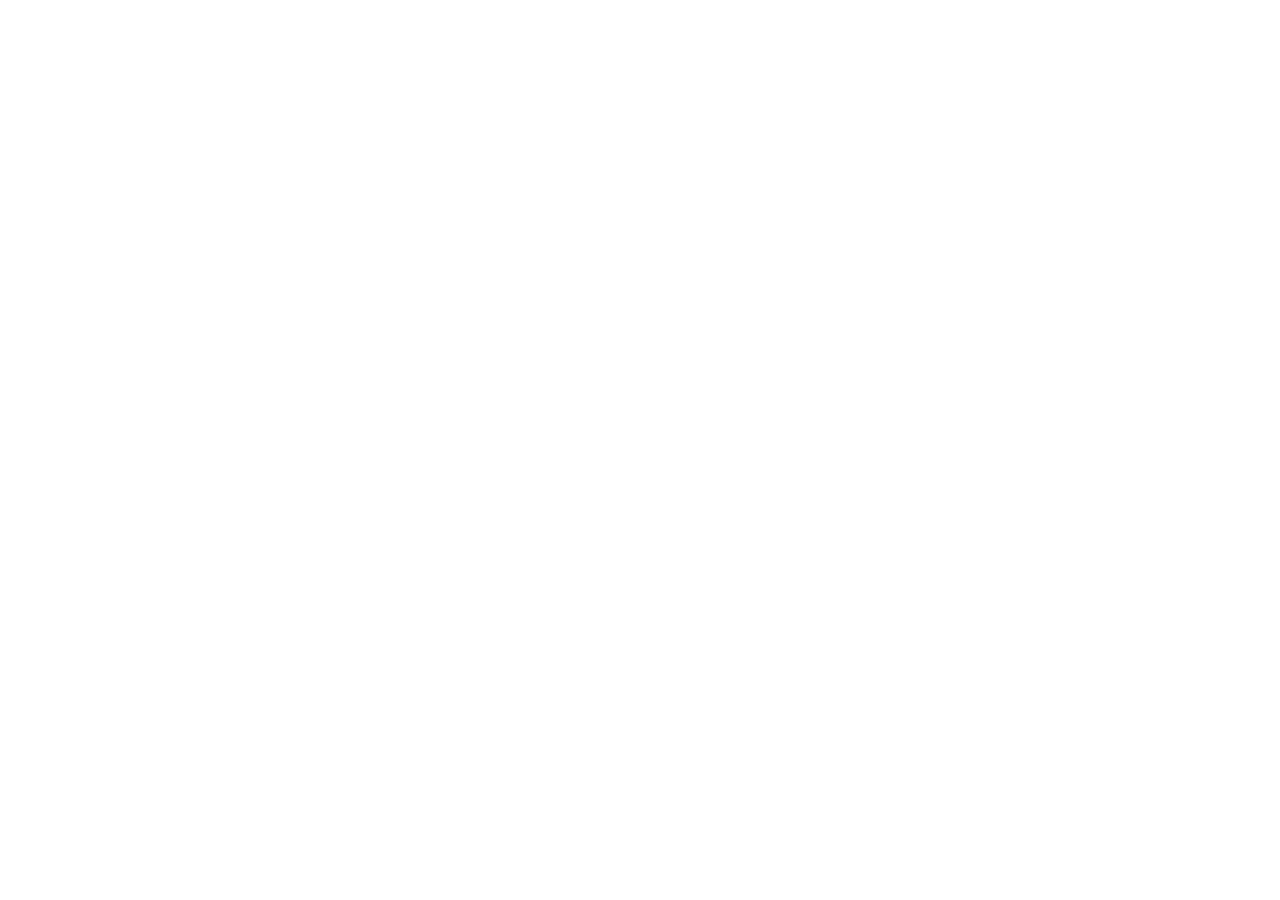
==== index.html @ 15f68ca6 "Initial commit" ====
<!DOCTYPE html>
<html>
  <head>
    <meta charset="UTF-8">
    <title>Frogger</title>
    <script src="libraries/p5.js" type="text/javascript"></script>

    <script src="libraries/p5.dom.js" type="text/javascript"></script>
    <script src="libraries/p5.sound.js" type="text/javascript"></script>

    <script src="sketch.js" type="text/javascript"></script>

    <style> body {padding: 0; margin: 0;} canvas {vertical-align: top;} </style>
  </head>
  <body>
  </body>
</html>
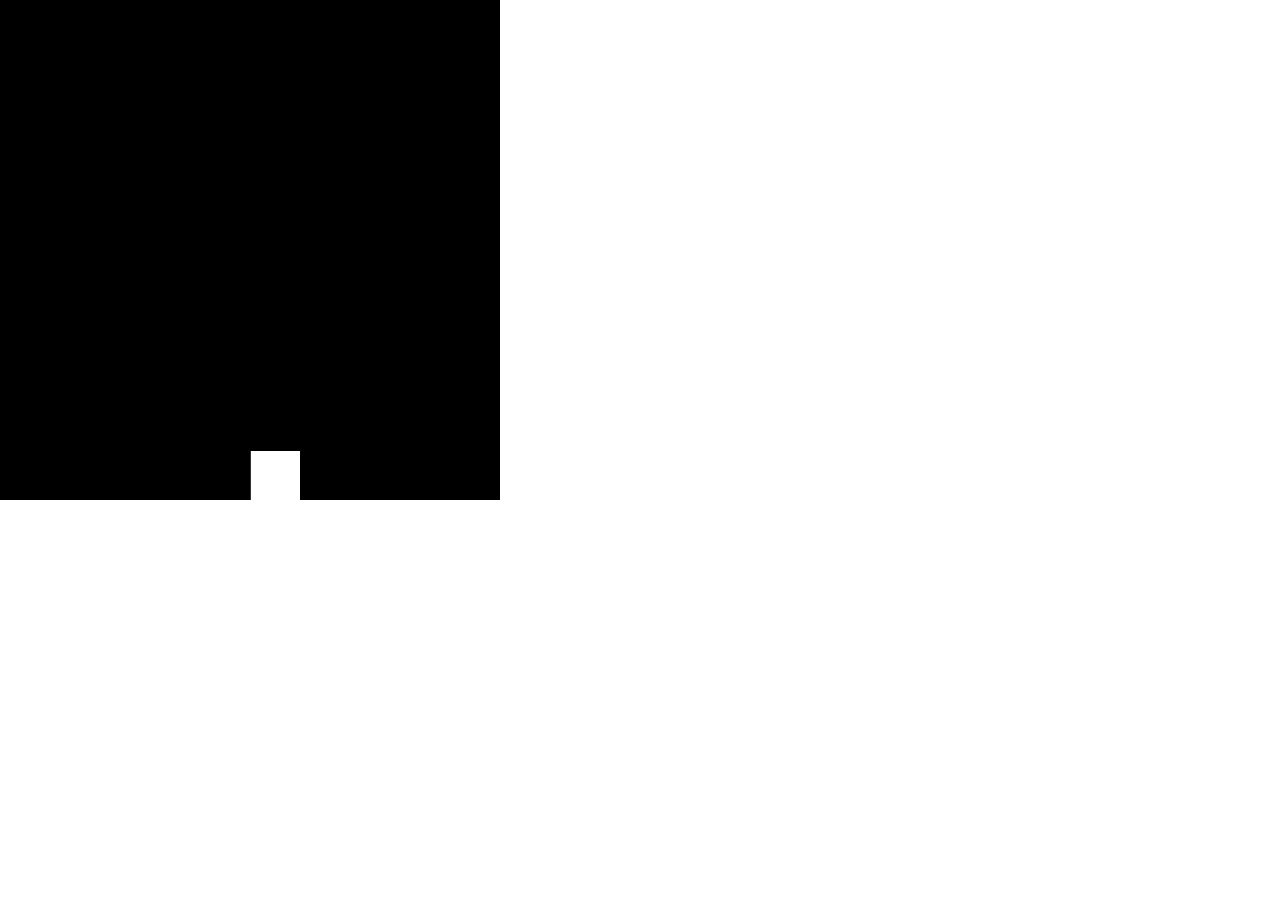
==== commit a6143b5c: "Implement Rectangle and Frog" ====
--- a/index.html
+++ b/index.html
@@ -8,6 +8,8 @@
     <script src="libraries/p5.dom.js" type="text/javascript"></script>
     <script src="libraries/p5.sound.js" type="text/javascript"></script>
 
+    <script src="rectangle.js" type="text/javascript"></script>
+    <script src="frog.js" type="text/javascript"></script>
     <script src="sketch.js" type="text/javascript"></script>
 
     <style> body {padding: 0; margin: 0;} canvas {vertical-align: top;} </style>
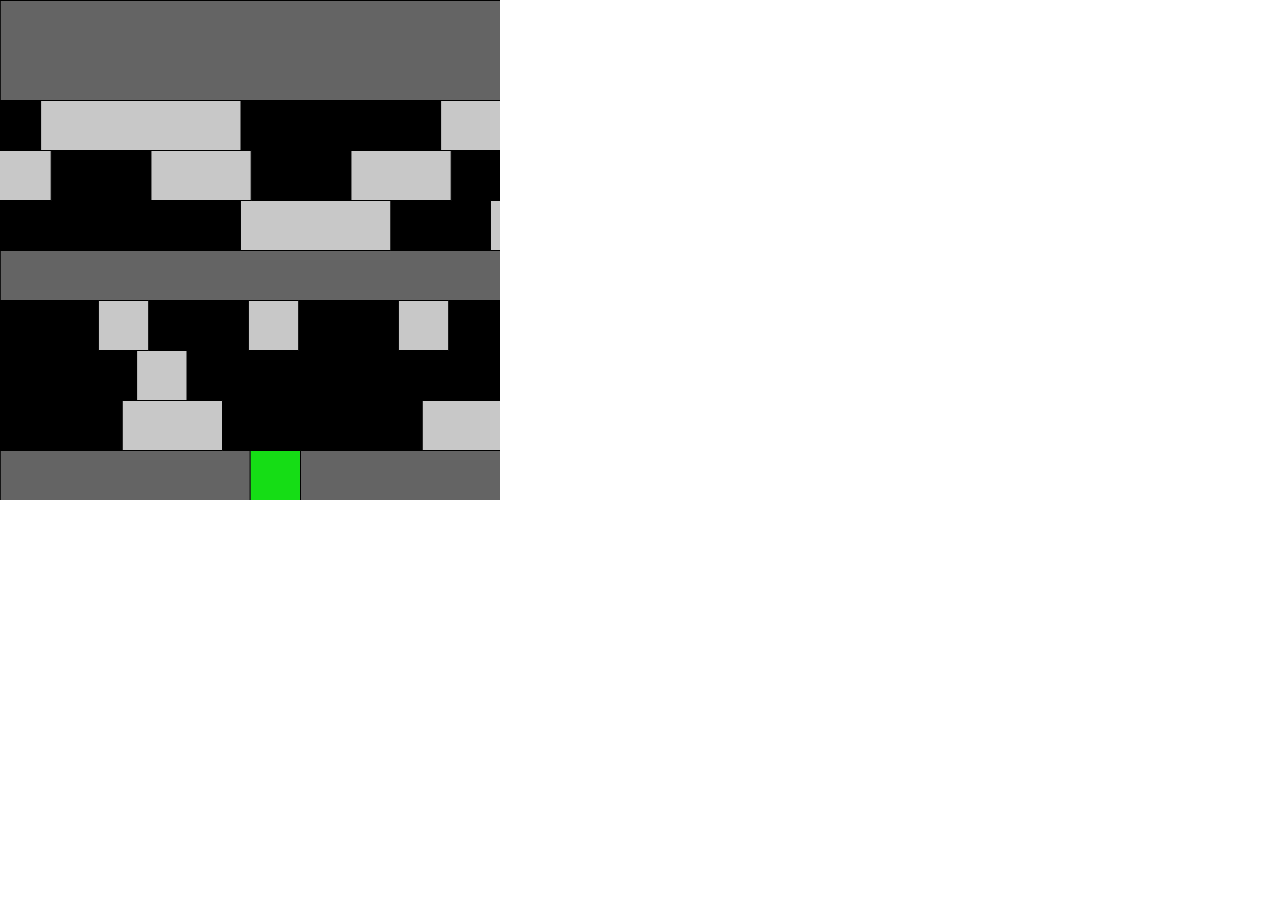
==== commit e66aacef: "Implement obstacles, and basic death." ====
--- a/index.html
+++ b/index.html
@@ -9,6 +9,7 @@
     <script src="libraries/p5.sound.js" type="text/javascript"></script>
 
     <script src="rectangle.js" type="text/javascript"></script>
+    <script src="obstacle.js" type="text/javascript"></script>
     <script src="frog.js" type="text/javascript"></script>
     <script src="sketch.js" type="text/javascript"></script>
 
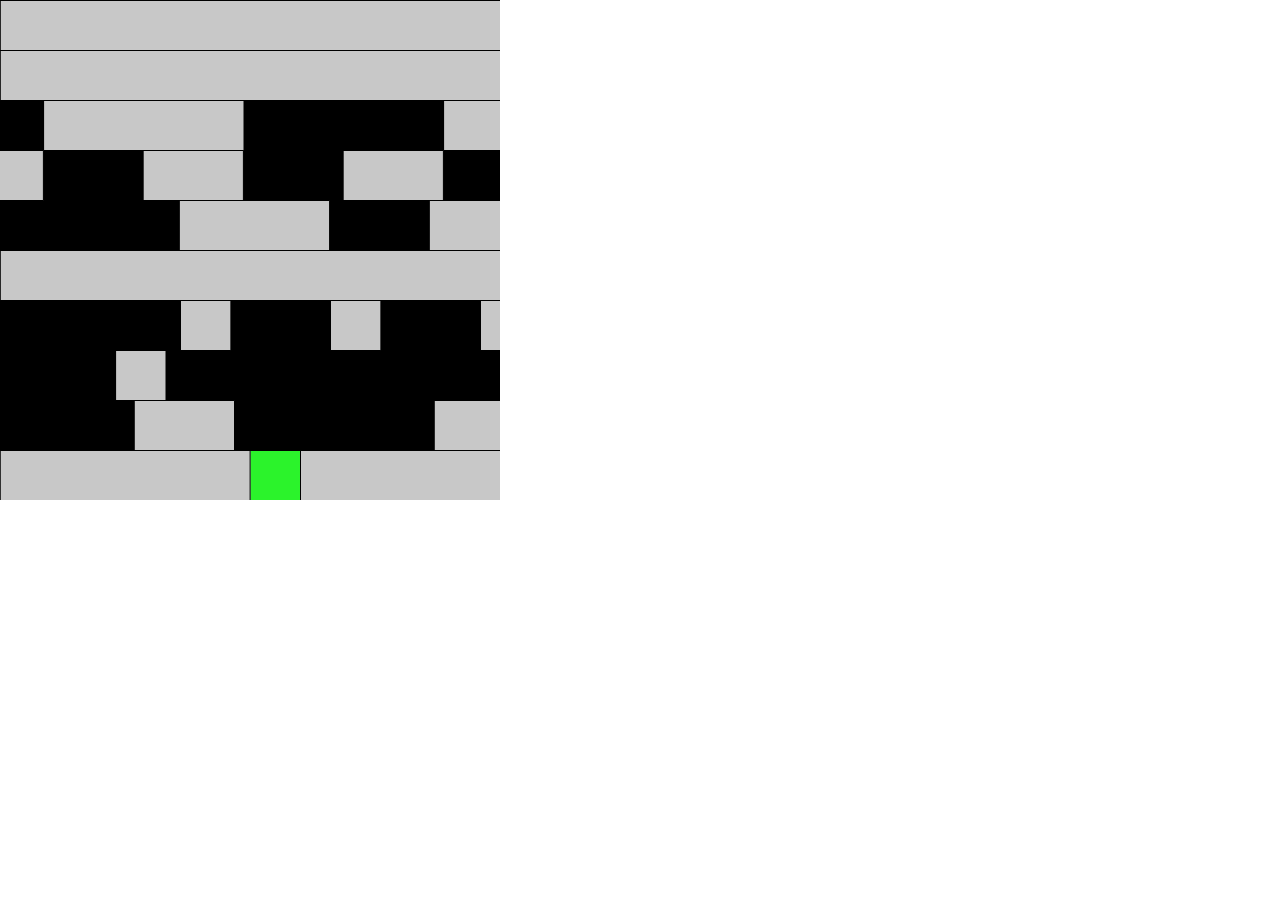
==== commit d0d1064d: "Implemented row object" ====
--- a/index.html
+++ b/index.html
@@ -10,6 +10,7 @@
 
     <script src="rectangle.js" type="text/javascript"></script>
     <script src="obstacle.js" type="text/javascript"></script>
+    <script src="row.js" type="text/javascript"></script>
     <script src="frog.js" type="text/javascript"></script>
     <script src="sketch.js" type="text/javascript"></script>
 
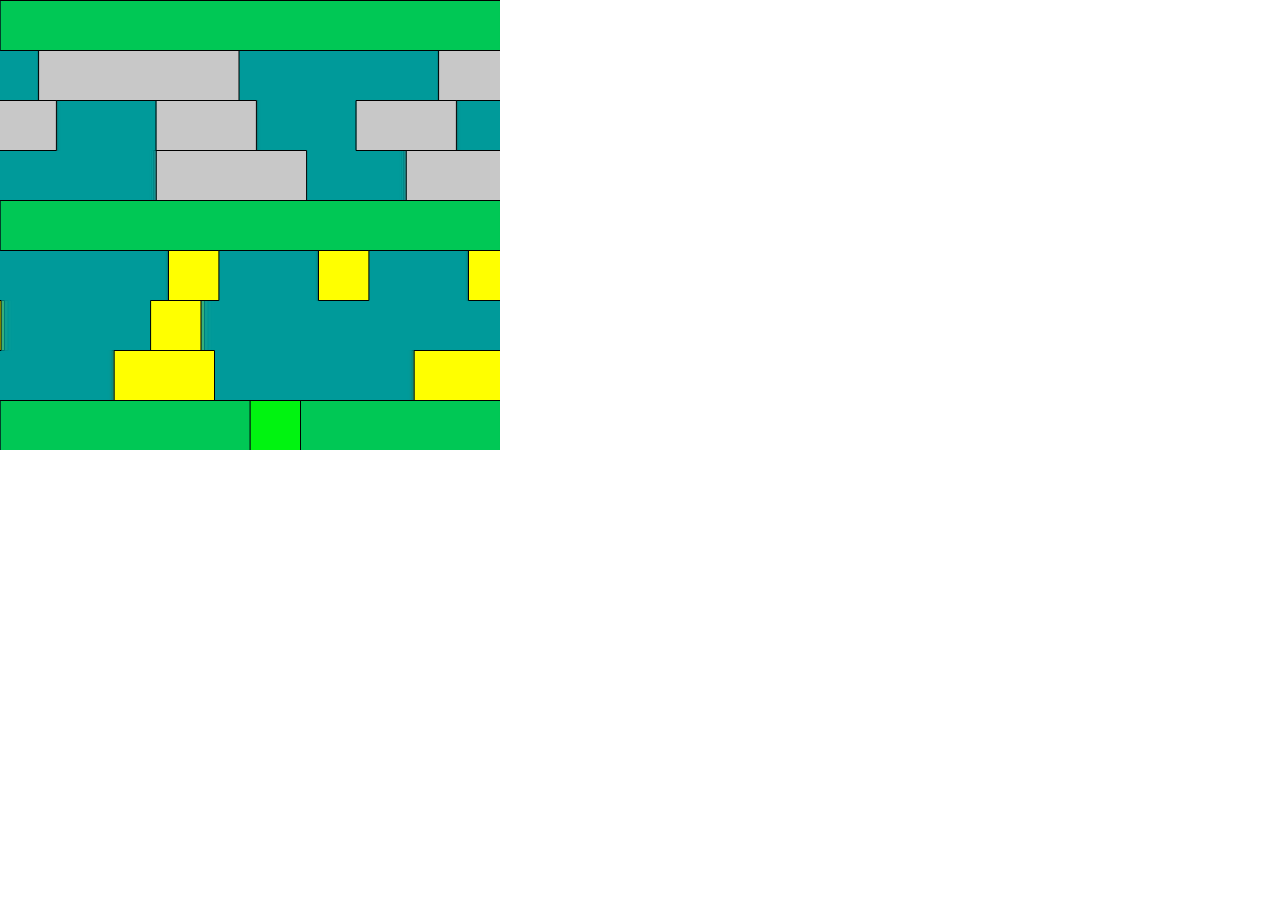
==== commit bce2c475: "Limit fixed and more colors added" ====
--- a/index.html
+++ b/index.html
@@ -10,6 +10,8 @@
 
     <script src="rectangle.js" type="text/javascript"></script>
     <script src="obstacle.js" type="text/javascript"></script>
+    <script src="safearea.js" type="text/javascript"></script>
+    <script src="platform.js" type="text/javascript"></script>
     <script src="row.js" type="text/javascript"></script>
     <script src="frog.js" type="text/javascript"></script>
     <script src="sketch.js" type="text/javascript"></script>
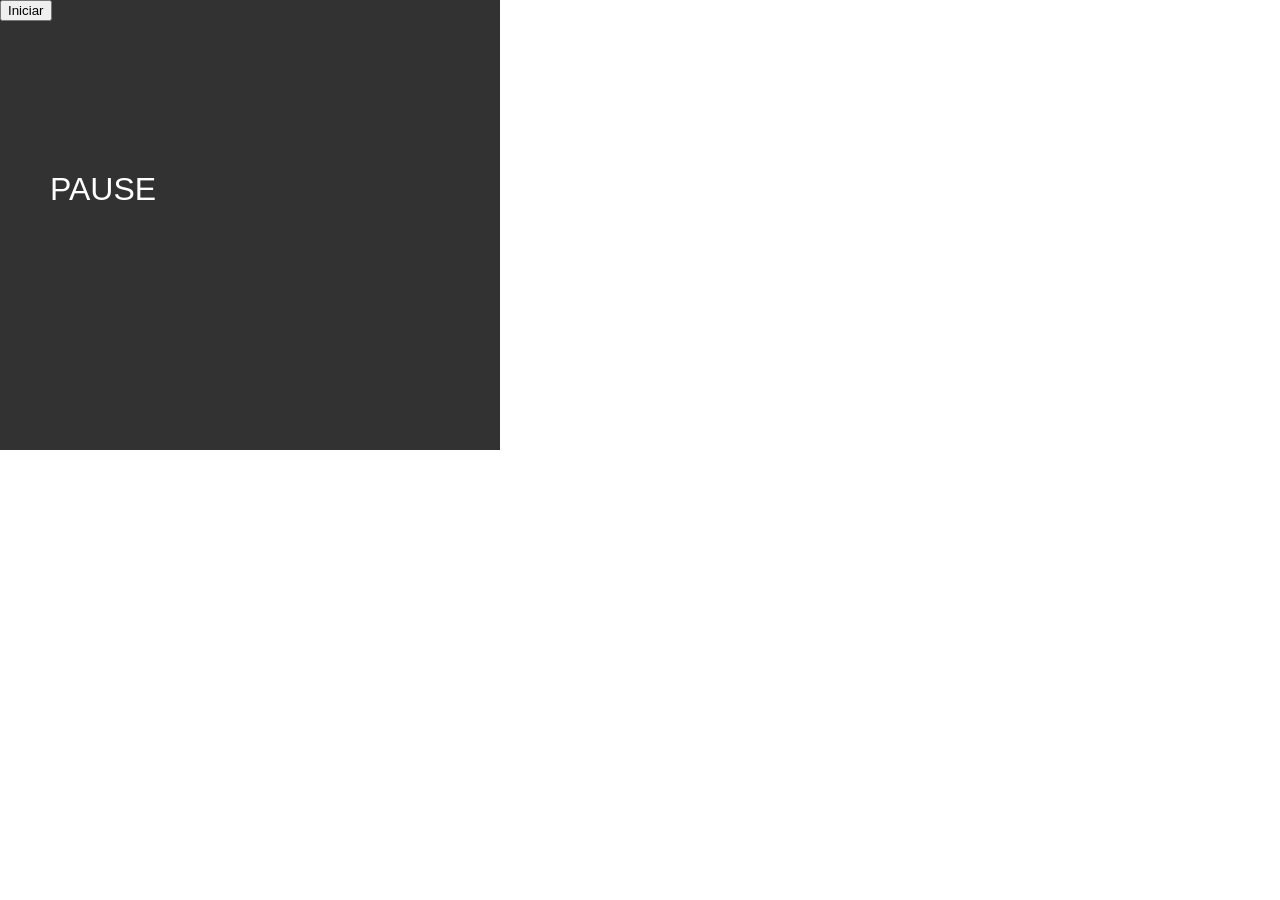
==== commit 2af73b52: "Lifes implemented" ====
--- a/index.html
+++ b/index.html
@@ -15,6 +15,7 @@
     <script src="row.js" type="text/javascript"></script>
     <script src="frog.js" type="text/javascript"></script>
     <script src="sketch.js" type="text/javascript"></script>
+    <script src="heart.js" type="text/javascript"></script>
 
     <style> body {padding: 0; margin: 0;} canvas {vertical-align: top;} </style>
   </head>
